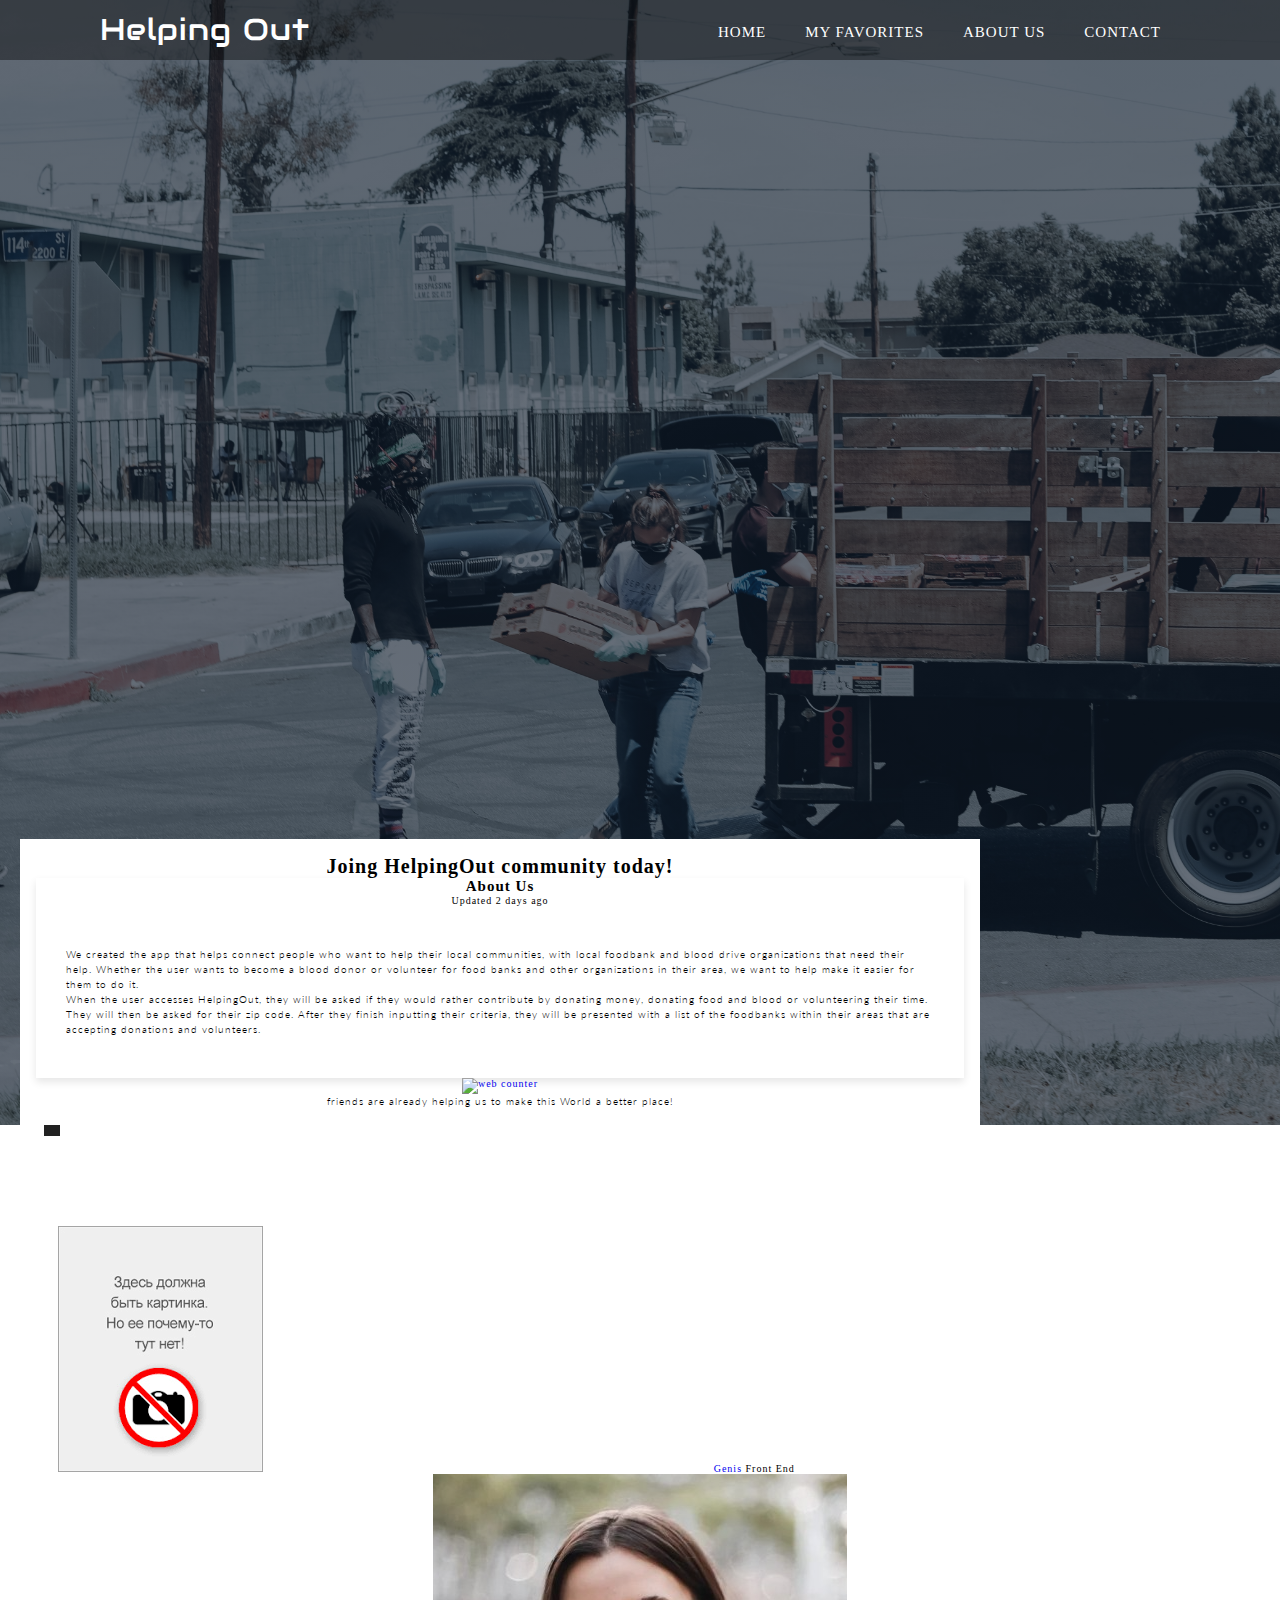
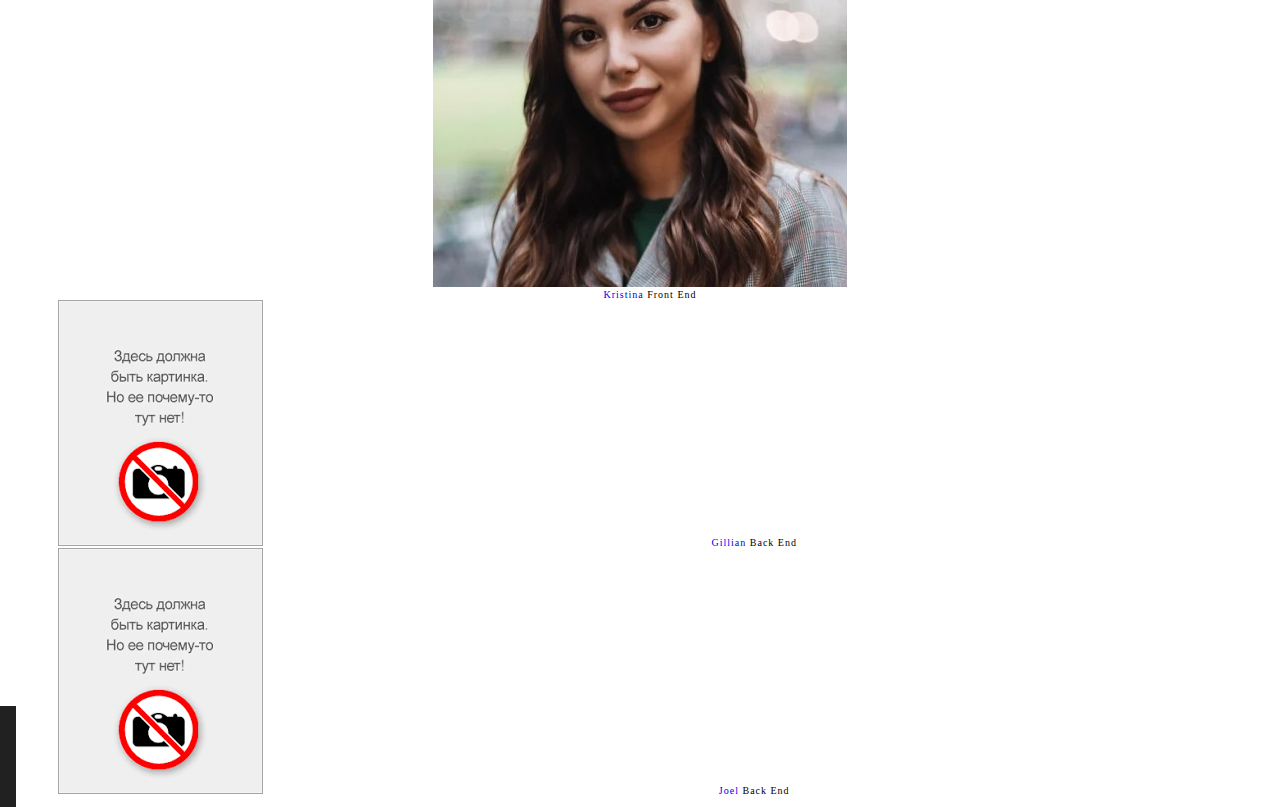
==== aboutus.html @ ee65a78b "changed main buttons, added aboutus page" ====
<!DOCTYPE html>
<html lang="en">
<head>
    <meta charset="UTF-8">
    <meta name="viewport" content="width=device-width, initial-scale=1.0">
    <script src="https://code.jquery.com/jquery-3.3.1.slim.min.js" integrity="sha384-q8i/X+965DzO0rT7abK41JStQIAqVgRVzpbzo5smXKp4YfRvH+8abtTE1Pi6jizo" crossorigin="anonymous"></script>
    <script src="https://cdnjs.cloudflare.com/ajax/libs/popper.js/1.14.7/umd/popper.min.js" integrity="sha384-UO2eT0CpHqdSJQ6hJty5KVphtPhzWj9WO1clHTMGa3JDZwrnQq4sF86dIHNDz0W1" crossorigin="anonymous"></script>
   
    <link rel="stylesheet" type="text/css" href="https://cdnjs.cloudflare.com/ajax/libs/semantic-ui/2.4.1/semantic.min.css">
    <!-- semantic UI -->
    <script src="https://code.jquery.com/jquery-3.1.1.min.js" integrity="sha256-hVVnYaiADRTO2PzUGmuLJr8BLUSjGIZsDYGmIJLv2b8=" crossorigin="anonymous"></script>
    <script src="semantic/dist/semantic.min.js"></script>
    <!-- google fonts -->
    <link href="https://fonts.googleapis.com/css?family=Lato|Poppins&display=swap" rel="stylesheet">
    <link rel="preconnect" href="https://fonts.gstatic.com">
    <link href="https://fonts.googleapis.com/css2?family=Bungee+Outline&display=swap" rel="stylesheet">
    <!-- Sticky Navbar might nees JS CDN for this -->
    <!-- font awesome -->
    <link rel="stylesheet" href="https://use.fontawesome.com/releases/v5.6.1/css/all.css">
    <link rel="preconnect" href="https://fonts.gstatic.com">
    <link href="https://fonts.googleapis.com/css2?family=Audiowide&display=swap" rel="stylesheet">     
    <!-- ION Icons -->
    <script type="module" src="https://unpkg.com/ionicons@4.5.10-0/dist/ionicons/ionicons.esm.js"></script>
    <!-- CSS style -->
    <link rel="stylesheet" href="style.css">
    <link rel="stylesheet" href="style2.css">
    <title>Sample</title>
</head>
<body>


    <header id="home">
        <!-- toggle function -->
        <div class="burger">
            <span class="bar"></span>  
        </div>

        <nav class="nav">
            <a href="index.html" id="logo" >Helping Out</a>
            <div class="overlay" id="nav-fixed">
                <ul>
                    <li><a href="index.html">Home</a></li>
                    <li><a href="myfavorites.html">My Favorites</a></li>
                    <li><a href="aboutus.html">About Us</a></li>
                    <li><a href="contact.html">Contact</a></li>
                </ul>
            </div>
        </nav>

        <main class="content" style="background-color:white; padding:16px;">
          <!-- about us information -->

   <h1>Joing HelpingOut community today!</h1>
         <div class="card">
            <div>
              <h2 class="header">About Us</h2>
              <div class="meta">Updated 2 days ago</div>
              <br>
              <div style="text-align: left; margin:30px;">
                  
                <p>We created the app that helps connect people who want to help their local communities, with local foodbank and blood drive organizations that need their help. Whether the user wants to become a blood donor or volunteer for food banks and other organizations in their area, we want to help make it easier for them to do it.</p>
                <p>When the user accesses HelpingOut, they will be asked if they would rather contribute by donating money, donating food and blood or volunteering their time. They will then be asked for their zip code. After they finish inputting their criteria, they will be presented with a list of the foodbanks within their areas that are accepting donations and volunteers.</p>
              </div>
              <br>
            </div>
          </div>
    
    <!-- hitwebcounter Code START -->
    <div class="ui statistic">
    <a href="https://www.hitwebcounter.com" target="_blank">
    <img src="https://hitwebcounter.com/counter/counter.php?page=7734645&style=0003&nbdigits=4&type=page&initCount=0" title="Free Counter" Alt="web counter" boder="0" /></a> 
    <p class="label">friends are already helping us to make this World a better place!</p>
    </div>                                    

        </main>

    </header>
     <!-- MEET THE TEAM PT 2 -->
    <footer class="ui footer segment container">
        <div class="ui horizontal list ui container">
            <div class="item">
              <img class="ui mini circular image" src="assets/demopic.png">
              <div class="content">
                <a class="ui sub header" href="https://github.com/genis96">Genis</a>
                Front End
              </div>
            </div>
            <div class="item">
              <img class="ui mini circular image" src="assets/kristina.png">
              <div class="content">
                <a class="ui sub header" href="https://github.com/kiankovskaia">Kristina</a>
                Front End
              </div>
            </div>
            <div class="item">
              <img src="assets/demopic.png" class="ui mini circular image">
              <div class="content">
                <a class="ui sub header" href="https://github.com/kiankovskaia">Gillian</a>
                Back End
              </div>
            </div>
            <div class="item">
                <img src="assets/demopic.png" class="ui mini circular image">
                <div class="content">
                    <a class="ui sub header" href="https://github.com/GKFitz">Joel</a>
                  Back End
                </div>
              </div>
        </footer>

    <script src="app.js"></script>
</body>
</html>
---- style.css ----
*::before,
*::after {
    margin: 0;
    padding: 0;
    box-sizing: border-box;
}

/* font-family: 'Poppins', sans-serif;
font-family: 'Lato', sans-serif; */



html {
    font-size: 10px;
    scroll-behavior: smooth;
    letter-spacing: 1px;
    background-color: #fff;
}

p {
    line-height:  0.5;
    letter-spacing: 0.2px;
    font-weight: 100;
    font-family: 'Lato', sans-serif; 
}

a {
    text-decoration: none;
    list-style: none;
}


/* Nav + Home */
header {
    display: flex;
    width: 100%;
    height: 80vh;
    background: linear-gradient(rgba(16,29,44,.6), rgba(16,29,44,.6)),
                url(assets/mainImg.jpg) center no-repeat;
    background-size: cover;
    flex-direction: column;
    text-align: center;
    position: relative;
    /* background-attachment: fixed; */
}

/* burger creation here */
.burger {
    padding: 2rem 2.5rem;
    position: fixed;
    top: 1.2rem;
    right: 1.2rem;
    background-color: #0000004d;
    z-index: 1001;
    border-radius: 3px;
    cursor: pointer;
}

/* needed to create toggle menu */
.burger .bar,
.burger .bar::before,
.burger .bar::after {
    content: '';
    position: absolute;
    height: 2.5px;
    width: 3em;
    background-color: #fff;;
    top: 0;
    left: 0;
    right: 0;
    bottom: 0;
    margin: auto;
    transition: 650ms;
}

.burger .bar::before {
    top: -2rem;
}

.burger .bar::after {
    top: 2rem;
} 

.active .bar {
    background-color: transparent;
    z-index: 1000;

}

.active .bar::before {
    transform: rotate(45deg);
}

.active .bar::after {
    transform: rotate(-45deg);
}

/* now i insert the jquery to make this work on app.js */
.active .bar::before,
.active .bar::after {
    top: 0;
}

nav {
    display: flex;
    justify-content: center;
    align-content: center;
    width: 100%;
    height: 6rem;
    position: relative;
    line-height: 5rem;
    background-color: rgba(0, 0, 0, .4);
    margin-bottom: 0px;
}

#logo {
    display: none;
    text-transform: capitalize;
    font-size: 10px;
    /* font-weight: 300; */
    text-decoration: none;
    color: white;
    font-family: 'Poppins', sans-serif;
    font-size: 3rem;
    font-family: 'Audiowide', cursive;
}

.overlay {
    background-color: rgba(0, 0, 0, .95);
    position: fixed;
    right: 0;
    left: 0;
    top: 0;
    bottom: 0;
    z-index: 1;
    /* instead of all i can use opacity */
    transition: all 650ms;
    transform: scale(0);
    opacity: 0;
    z-index: 1000;

}

.overlay a {
    text-decoration: none;
}

.overlay.burger-open {
    transform: scale(1);
    opacity: 1;
}

.nav .overlay ul {
    display: flex;
    position: relative;
    height: 100%;
    flex-direction: column;
    justify-content: center;
}

.nav .overlay ul li {
    text-transform: uppercase;
}

.nav .overlay ul li a {
    display: block;
    font-size: 1rem;
    transition: all 650ms;
    justify-content:center; 
    text-align: center;
    color: white;
}

.nav .overlay ul li a:hover,
.nav .overlay ul li a .active:hover {
    text-align: center;
    color: #61bbe1;
}

/* Home Work */
.main-txt {
    width: 70%;
    color: #fff;
    margin-top: 10%;
}

.inner-txt {
    padding: 20px 20px 20px 20px;
}

.inner-txt h1 {
    font-size: 3.5rem;
    letter-spacing: 1px;
    line-height: 1.3em;
    margin-bottom: 2%;
    text-transform: none;
    font-family: 'Lato', sans-serif; 
}

.inner-txt h1 span {
    color: #61bbe1;
}

.inner-txt h2 {
    font-size: 2.5rem;
    letter-spacing: 1px;
    line-height: 1.3em;
    font-weight: 300;
    position: relative;
}

.media {
    position: absolute;
    right: -10px;
    float: right;
    top: 57%;
    z-index: 999;
    transform: rotate(90deg);
    cursor: pointer;
}

.media ul {
    list-style: none;
}

.media ul li {
    display: inline-block;
    text-transform: uppercase;
    color: #ffffffb3;
    font-family: Helvetica;
    font-size: 25px;
    font-weight: 300;
    letter-spacing: 2px;
    margin-right: 40px;
    transform: rotate(270deg);
}

.content button {
    cursor: pointer;
}


/* style for main buttons */

.main-button {
    border-radius: 12px;
    width: 90%;
    background-color: #469dc2;
    padding: 45px;
    text-align:center;
    margin: 16px;
    border: 1px;
    opacity: 80%;
}
button:hover {
    box-shadow: 0 12px 16px 0 rgba(0,0,0,0.24), 0 17px 50px 0 rgba(0,0,0,0.19);
  }

.main-button h2 {
    font-size: 25px;
}

.main-button p {
    line-height: 30px;
    font-size: 20px;
}

.main-button i {
    margin-right: 1%;
    margin-left: 1%;
    margin-bottom: 1%;
}

/* Nav + Home End */

/* Aside Page */
.content {
    /* display: inline-block; */
    width: auto;
    height: auto;
    margin-bottom: 3%;
    justify-content: center;
    text-align: center;
    margin: auto;
}

.content .helpQuestion {
    font-size: 35px;
    padding: 1%;
    width: auto;
}

#asideStyle {
    margin-right: 20px;
    padding: 20px;
    clear: both;
    float: right;
    width: 20%;
    height: 30%;
    font-family: 'Gill Sans', 'Gill Sans MT', Calibri, 'Trebuchet MS', sans-serif;
    background-color: red;
}


/* COMMENT BACK - TESTING */
.content, 
.asideStyle {
    margin-bottom: 0%;
}

/* Meet the Team */
footer {
    display: inline-flex;
    background-color: #212121;
    position: inherit;
    bottom: 0;
    left: 0;
    width: 100%;
    height: auto;
    margin: 44px;
    /* padding: 15px 0; */
    align-self: center;
    align-content: center;
    text-align: center;
    align-items: center;
    justify-content: center;
  }

/* 
  .horizontal {
      margin-top: 100vh;
      padding-top: 100vh;
  } */
/* .footer {
    display: flexbox;
    width: 100%;
    align-self: center;
    align-content: center;
    text-align: center;
    align-items: center;
    justify-content: center;
} */

.stylefooter{
    justify-content: space-between;
    margin-left: 2%;
    margin-right: 2%;
    height: 10%;
}

.column {
    float: left;
    width: 22%;
    margin-bottom: 16px;
    padding: 0 8px;
}
  
.card {
    text-align: center;
    box-shadow: 0 4px 8px 0 rgba(0, 0, 0, 0.1)

}

img {
    max-width: 100%;
    height: auto;
    /* margin-top: 20px; */
}
  
.container {
    padding: 0 16px;
    padding-top: 7%;
}
  
.container::after, .row::after {
    content: "";
    clear: both;
    display: table;
}
  
.title {
    color: grey;
}
  
.button {
    border: none;
    outline: 0;
    display: inline-block;
    padding: 8px;
    color: white;
    background-color: #000;
    text-align: center;
    cursor: pointer;
    width: 100%;
}
  
.button:hover {
    background-color: #555;
}

.wrapper {
    display: grid;
    grid-gap: 10px;
    grid-template-columns: [col] 100px [col] 100px [col] 100px [col] 100px  ;
    grid-template-rows: [row] auto [row] auto [row] ;

  }

  .box {
    background-color :rgb(225, 225, 225);
    color: #fff;
    border-radius: 5px;
    padding: 20px;
    font-size: 150%;
  }

  .box1 {
    grid-column: col 2 / span 4;
    grid-row: row ;
  }
  .box2 {
    grid-column: col 2 / span 4 ;
    grid-row: row 2;
  }
  .box3 {
    grid-column: col 2 / span 4 ;
    grid-row: row 3 ;
  }
  .box4 {
    grid-column: col 2 / span 4;
    grid-row: row 4 ;
  }

  .box5 {
    grid-column: col 2 / span 4 ;
    grid-row: row 5;
  }

  .like {
    background-color: transparent;

  }

.like button {
  cursor: pointer;
}

.like button:hover {
  color: red;
} 

#modalBox {
    /* position:fixed; */
    /* display: inline-flex; */
    width: 100% !important;
    height: 95%;
    padding: 3%;
    z-index:1;
    display: none;
    box-shadow: none;
    background-color: #f1f4f5;
}


#modalBox input {
    font-size: 18px;
    /* height: auto; */
}

#modalBox input::placeholder {
    font-size: 15px;
    text-align: center;
    color: #4d4d4d;    
}


.mainSearchBtns {
    display: inline-flex;
    text-align: center;
    align-items: center;
    font-size: 15px !important;
    width: auto;
}

#resultBtnFontSizes {
    font-size: 18px;
}

#modalBox .scrolling  {
    background-color: #f1f4f5;
}

/* Favorites Page */

#myFavorites {
    display: none;
    width: 100%;
    height: 80%;
    display: none;
    justify-content: center;
    background-color: #f1f4f5;
    margin-bottom: 3%;
}

.favContainer {
    display: inline;
    width: 85%;
    /* height: 50%; */
    background-color: transparent;
    align-self: center; 
}
  
.favBox {
    background-color: transparent;
    color: #fff;
    border-radius: 5px;
    padding: 10px;
    font-size: 150%;
}

.favBox1 {
    grid-column: col 2 / span 4;
    grid-row: row ;
}
.favBox2 {
    grid-column: col 2 / span 4 ;
    grid-row: row 2;
}
.favBox3 {
    grid-column: col 2 / span 4 ;
    grid-row: row 3 ;
}
.favBox4 {
    grid-column: col 2 / span 4;
    grid-row: row 4 ;
}

.favBox5 {
    grid-column: col 2 / span 4 ;
    grid-row: row 5;
}

.favBox input {
    display: flex;
    width: 100%;
    height: 80px;
    justify-content: flex-start;
    align-self: flex-start;
    border: 3px solid #555;
}

.favBox input::placeholder {
    padding-left: 30px;
}


#charityname {
    color: black;
}


/*START CONTACT*/
.contactHome {
    display: flex;
    width: 100%;
    height: 100vh;
    background: linear-gradient(rgba(16,29,44,.6), rgba(16,29,44,.6)),
                url(assets/mainImg.jpg) center no-repeat;
    background-size: cover;
    flex-direction: column;
    text-align: center;
    position: relative;
    opacity: 0.9;
}

.contactContent {
    display: inline-flex;
    background-color: #9fb8ce;
    opacity: 0.9;
    justify-content: center;
    align-items: center;
    align-self: center;
    width: 80%;
    height: 55%;
    margin-top: 5%;
    cursor: pointer;
}

/* #contactForm {
    width: 100%;
} */

form h1 {
    /* width: 100%; */
    font-size: 30px;
    margin-bottom: 5%;
}

/* #contactForm input {
    width: 50%;
    
} */

/* #contactSubmitBtn {

} */

.field input::placeholder {
    font-size: 15px;
    text-align: center;
}

/*END CONTACT*/


/* RESPONSIVE */
@media screen and (max-width: 1200px) {
    #logo {
        display: block;
    }
}

@media screen and (min-width: 1200px) {
    .burger {
        display: none;
    }
    .nav {
        display: flex;
        padding: 0.5rem 10rem 0;
        justify-content: space-between;
    }
    #logo {
        display: block;
    }
    .nav .overlay {
        position: initial;
        background: none;
        opacity: initial;
        transform: initial;
    }
    .nav .overlay ul {
        flex-direction: row;
        list-style: none;
        margin-top: 2px;
    }
    .nav .overlay ul li a {
        font-size: 1.5rem;
        letter-spacing: 1px;
        margin-right: -1px;
        padding: 0 2rem;
    }
}
---- style2.css ----
*,
*::before,
*::after {
    margin: 0;
    padding: 0;
    box-sizing: border-box;
}

/* font-family: 'Poppins', sans-serif;
font-family: 'Lato', sans-serif; */

html {
    font-size: 10px;
    scroll-behavior: smooth;
    letter-spacing: 1px;
}

p {
    line-height:  1.5;
    letter-spacing: 1px;
    font-weight: 300;
    font-family: 'Lato', sans-serif; 
}

a {
    text-decoration: none;
    list-style: none;
}


/* Nav + Home */
header {
    display: flex;
    width: 100%;
    height: 125vh;
    background: linear-gradient(rgba(16,29,44,.6), rgba(16,29,44,.6)),
                url(assets/mainImg.jpg) center no-repeat;
    background-size: cover;
    flex-direction: column;
    text-align: center;
    position: relative;
    /* background-attachment: fixed; */
}



/* burger creation here */
.burger {
    padding: 2rem 2.5rem;
    position: fixed;
    top: 1.2rem;
    right: 1.2rem;
    background-color: #0000004d;
    z-index: 1001;
    border-radius: 3px;
    cursor: pointer;
}

/* needed to create toggle menu */
.burger .bar,
.burger .bar::before,
.burger .bar::after {
    content: '';
    position: absolute;
    height: 2.5px;
    width: 3em;
    background-color: #fff;;
    top: 0;
    left: 0;
    right: 0;
    bottom: 0;
    margin: auto;
    transition: 650ms;
}

.burger .bar::before {
    top: -2rem;
}

.burger .bar::after {
    top: 2rem;
} 

.active .bar {
    background-color: transparent;
    z-index: 1000;

}

.active .bar::before {
    transform: rotate(45deg);
}

.active .bar::after {
    transform: rotate(-45deg);
}

/* now i insert the jquery to make this work on app.js */
.active .bar::before,
.active .bar::after {
    top: 0;
}

nav {
    display: flex;
    justify-content: center;
    align-content: center;
    width: 100%;
    height: 6rem;
    position: relative;
    line-height: 5rem;
    background-color: rgba(0, 0, 0, .4);
    margin-bottom: 20px;

}

#logo {
    display: none;
    text-transform: capitalize;
    font-size: 2rem;
    font-weight: 300;
    text-decoration: none;
    color: white;
    font-family: 'Poppins', sans-serif;
    font-size: 3rem;
    font-family: 'Audiowide', cursive;
}

.overlay {
    background-color: rgba(0, 0, 0, .95);
    position: fixed;
    right: 0;
    left: 0;
    top: 0;
    bottom: 0;
    z-index: 1;
    /* instead of all i can use opacity */
    transition: all 650ms;
    transform: scale(0);
    opacity: 0;
    z-index: 1000;

}

.overlay a {
    text-decoration: none;
}

.overlay.burger-open {
    transform: scale(1);
    opacity: 1;
}

.nav .overlay ul {
    display: flex;
    position: relative;
    height: 100%;
    flex-direction: column;
    justify-content: center;
}

.nav .overlay ul li {
    text-transform: uppercase;
}

.nav .overlay ul li a {
    display: block;
    font-size: 1rem;
    transition: all 650ms;
    justify-content:center; 
    text-align: center;
    color: white;
}

.nav .overlay ul li a:hover,
.nav .overlay ul li a .active:hover {
    text-align: center;
    color: #61bbe1;
}

/* Home Work */
.main-txt {
    width: 70%;
    color: #fff;
    margin-top: 10%;
}

.inner-txt {
    padding: 20px 20px 20px 20px;
}

.inner-txt h1 {
    font-size: 3.5rem;
    letter-spacing: 1px;
    line-height: 1.3em;
    margin-bottom: 2%;
    text-transform: none;
    font-family: 'Lato', sans-serif; 
}

.inner-txt h1 span {
    color: #61bbe1;
}

.inner-txt h2 {
    font-size: 2.5rem;
    letter-spacing: 1px;
    line-height: 1.3em;
    font-weight: 300;
    position: relative;
}

.main-btn {
    font-size: 1.5rem;
    border: 2px solid #788a93;
    background-color: #469dc2;
    color: #eee;
    padding: 1rem 2rem;
    letter-spacing: 3px;
    margin-right: -3px;
    position: relative;
    margin-top: 2.5rem;
}

.media {
    position: absolute;
    right: -10px;
    float: right;
    top: 57%;
    z-index: 999;
    transform: rotate(90deg);
    cursor: pointer;
}

.media ul {
    list-style: none;
}

.media ul li {
    display: inline-block;
    text-transform: uppercase;
    color: #ffffffb3;
    font-family: Helvetica;
    font-size: 25px;
    font-weight: 300;
    letter-spacing: 2px;
    margin-right: 40px;
    transform: rotate(270deg);
}


/* style for main buttons */

.main-button{
    border-radius: 12px;
    width: 90%;
    background-color: #469dc2;
    padding: 45px;
    text-align:center;
    margin: 16px;
    margin-left: 70px;
    border: 1px;
    opacity: 80%;
}
button:hover {
    box-shadow: 0 12px 16px 0 rgba(0,0,0,0.24), 0 17px 50px 0 rgba(0,0,0,0.19);
  }

/* Nav + Home End */

/* Aside Page */
.content {
    width: 75%;
    display: inline-block;
    margin-left: 20px;
}

.asidestyle {
    margin-right: 20px;
    padding: 20px;
    clear: both;
    float: right;
    width: 20%;
    height: 100%;
    font-family: 'Gill Sans', 'Gill Sans MT', Calibri, 'Trebuchet MS', sans-serif;
    /* background-color: ; */
}


/* Meet the Team */
.footer {
    display: inline;
    background-color: #212121;
    position: inherit;
    bottom: 0;
    left: 0;
    width: 100%;
    padding: 15px 0;
    align-self: center;
    align-content: center;
    text-align: center;
    align-items: center;
    justify-content: center;
  }
/* .footer {
    display: flexbox;
    width: 100%;
    align-self: center;
    align-content: center;
    text-align: center;
    align-items: center;
    justify-content: center;
} */

.row {
    justify-content: space-between;
    margin-left: 2%;
    margin-right: 2%;
}

.column {
    float: left;
    width: 22%;
    margin-bottom: 16px;
    padding: 0 8px;
}
  
.card {
    text-align: center;
    box-shadow: 0 4px 8px 0 rgba(0, 0, 0, 0.1);
}
  
.container {
    padding: 0 16px;
    padding-top: 7%;
}
  
.container::after, .row::after {
    content: "";
    clear: both;
    display: table;
}
  
.title {
    color: grey;
}
  
.button {
    border: none;
    outline: 0;
    display: inline-block;
    padding: 8px;
    color: white;
    background-color: #000;
    text-align: center;
    cursor: pointer;
    width: 100%;
}
  
.button:hover {
    background-color: #555;
}

/* RESPONSIVE */

@media screen and (max-width: 1200px) {
    #logo {
        display: block;
    }
}

@media screen and (min-width: 1200px) {
    .burger {
        display: none;
    }
    .nav {
        display: flex;
        padding: 0.5rem 10rem 0;
        justify-content: space-between;
    }
    #logo {
        display: block;
    }
    .nav .overlay {
        position: initial;
        background: none;
        opacity: initial;
        transform: initial;
    }
    .nav .overlay ul {
        flex-direction: row;
        list-style: none;
        margin-top: 2px;
    }
    .nav .overlay ul li a {
        font-size: 1.5rem;
        letter-spacing: 1px;
        margin-right: -1px;
        padding: 0 2rem;
    }
}


.wrapper {
    display: grid;
    grid-gap: 10px;
    grid-template-columns: [col] 100px [col] 100px [col] 100px [col] 100px  ;
    grid-template-rows: [row] auto [row] auto [row] ;
  }

  .box {
    background-color :rgb(225, 225, 225);
    color: #fff;
    border-radius: 5px;
    padding: 20px;
    font-size: 150%;
  }

  .box1 {
    grid-column: col 2 / span 4;
    grid-row: row ;
  }
  .box2 {
    grid-column: col 2 / span 4 ;
    grid-row: row 2;
  }
  .box3 {
    grid-column: col 2 / span 4 ;
    grid-row: row 3 ;
  }
  .box4 {
    grid-column: col 2 / span 4;
    grid-row: row 4 ;
  }

  .box5 {
    grid-column: col 2 / span 4 ;
    grid-row: row 5;
  }

  .like {
    background-color: transparent;

  }

.like button {
  cursor: pointer;
}

.like button:hover {
  color: red;
}

.result-modal{

/* position:fixed; */
z-index:1;
display: show;
}
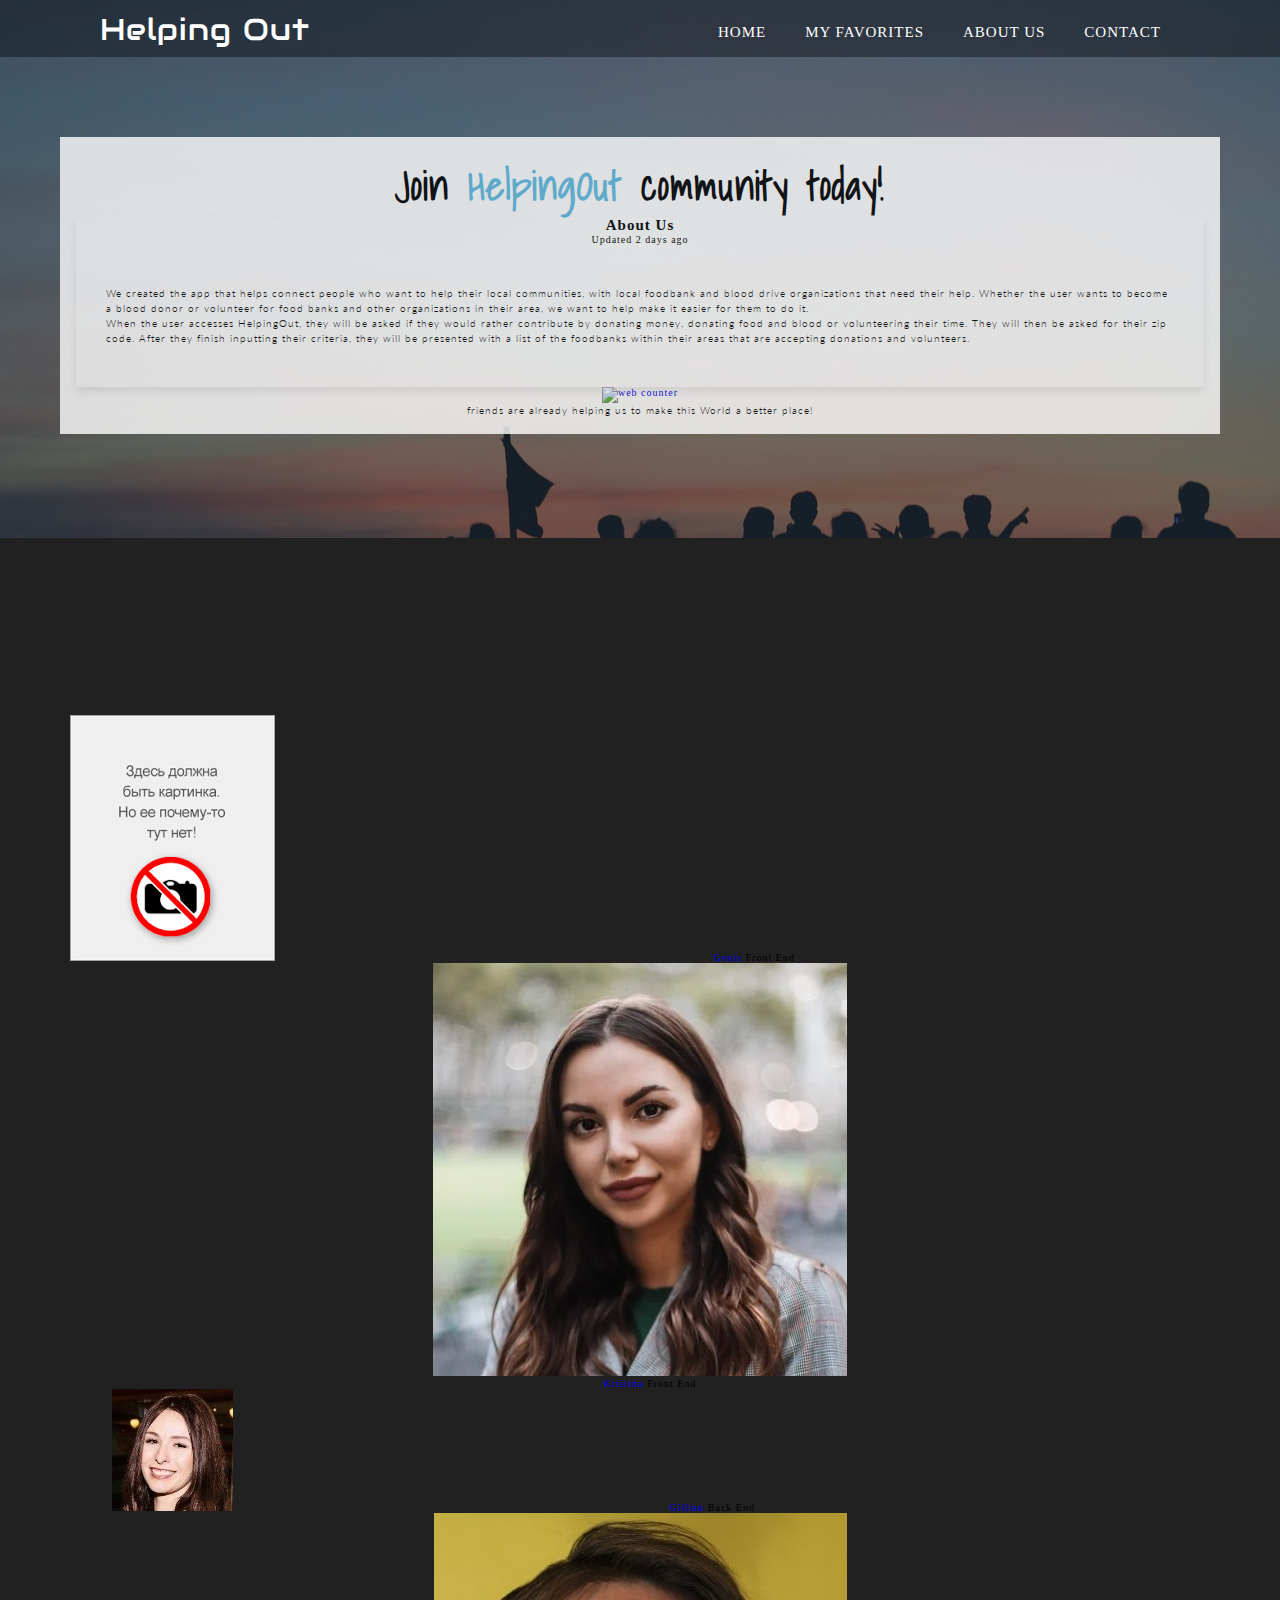
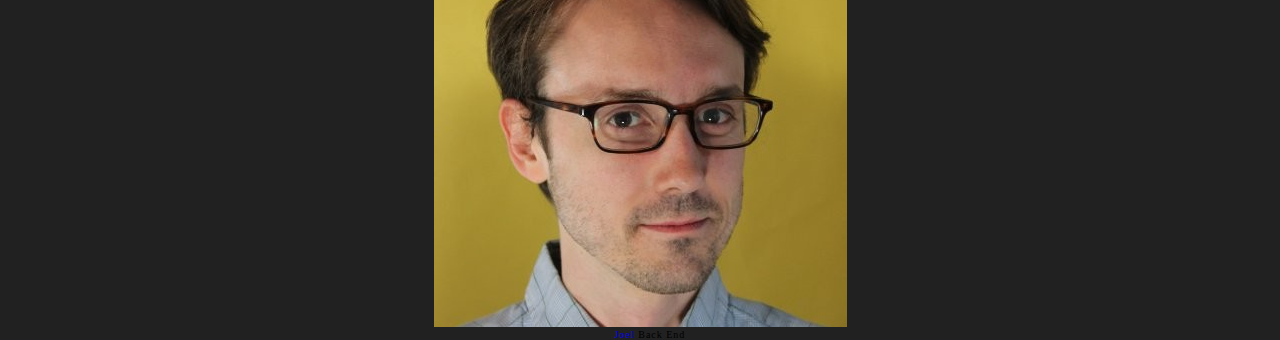
==== commit 6e948797: "updated about us page" ====
--- a/aboutus.html
+++ b/aboutus.html
@@ -19,18 +19,21 @@
     <!-- font awesome -->
     <link rel="stylesheet" href="https://use.fontawesome.com/releases/v5.6.1/css/all.css">
     <link rel="preconnect" href="https://fonts.gstatic.com">
-    <link href="https://fonts.googleapis.com/css2?family=Audiowide&display=swap" rel="stylesheet">     
+    <link href="https://fonts.googleapis.com/css2?family=Audiowide&display=swap" rel="stylesheet">  
+    <link rel="preconnect" href="https://fonts.gstatic.com">
+    <link href="https://fonts.googleapis.com/css2?family=Shadows+Into+Light&display=swap" rel="stylesheet">
+       
     <!-- ION Icons -->
     <script type="module" src="https://unpkg.com/ionicons@4.5.10-0/dist/ionicons/ionicons.esm.js"></script>
     <!-- CSS style -->
     <link rel="stylesheet" href="style.css">
     <link rel="stylesheet" href="style2.css">
-    <title>Sample</title>
+    <title>About Us</title>
 </head>
 <body>
 
-
-    <header id="home">
+    <header id="home" style="background: linear-gradient(rgba(16,29,44,.6), rgba(16,29,44,.6)),
+    url(assets/mainImg6.jpg) center no-repeat;">
         <!-- toggle function -->
         <div class="burger">
             <span class="bar"></span>  
@@ -48,10 +51,16 @@
             </div>
         </nav>
 
-        <main class="content" style="background-color:white; padding:16px;">
+        <main style="background-color:white;
+        opacity: 30%; 
+        padding:16px; 
+        margin:60px;  
+        position: relative;
+        opacity: 80%;">
+
           <!-- about us information -->
 
-   <h1>Joing HelpingOut community today!</h1>
+   <h4>Join <span style="color: #61bbe1;">HelpingOut</span> community today!</h4>
          <div class="card">
             <div>
               <h2 class="header">About Us</h2>
@@ -74,41 +83,40 @@
     </div>                                    
 
         </main>
-
-    </header>
-     <!-- MEET THE TEAM PT 2 -->
+           <!-- MEET THE TEAM PT 2 -->
     <footer class="ui footer segment container">
-        <div class="ui horizontal list ui container">
-            <div class="item">
-              <img class="ui mini circular image" src="assets/demopic.png">
+      <div class="ui horizontal list ui container">
+          <div class="item">
+            <img class="ui mini circular image" src="assets/demopic.png">
+            <div class="content">
+              <a class="ui sub header" href="https://github.com/genis96">Genis</a>
+              Front End
+            </div>
+          </div>
+          <div class="item">
+            <img class="ui mini circular image" src="assets/kristina.png">
+            <div class="content">
+              <a class="ui sub header" href="https://github.com/kiankovskaia">Kristina</a>
+              Front End
+            </div>
+          </div>
+          <div class="item">
+            <img src="assets/gillian.jpg" class="ui mini circular image">
+            <div class="content">
+              <a class="ui sub header" href="https://github.com/kiankovskaia">Gillian</a>
+              Back End
+            </div>
+          </div>
+          <div class="item">
+              <img src="assets/joel.png" class="ui mini circular image">
               <div class="content">
-                <a class="ui sub header" href="https://github.com/genis96">Genis</a>
-                Front End
-              </div>
-            </div>
-            <div class="item">
-              <img class="ui mini circular image" src="assets/kristina.png">
-              <div class="content">
-                <a class="ui sub header" href="https://github.com/kiankovskaia">Kristina</a>
-                Front End
-              </div>
-            </div>
-            <div class="item">
-              <img src="assets/demopic.png" class="ui mini circular image">
-              <div class="content">
-                <a class="ui sub header" href="https://github.com/kiankovskaia">Gillian</a>
+                  <a class="ui sub header" href="https://github.com/GKFitz">Joel</a>
                 Back End
               </div>
             </div>
-            <div class="item">
-                <img src="assets/demopic.png" class="ui mini circular image">
-                <div class="content">
-                    <a class="ui sub header" href="https://github.com/GKFitz">Joel</a>
-                  Back End
-                </div>
-              </div>
-        </footer>
+      </footer>
 
+    </header>
     <script src="app.js"></script>
 </body>
 </html>--- a/style.css
+++ b/style.css
@@ -29,7 +29,10 @@
     list-style: none;
 }
 
-
+h4 {
+    font-size:40px;
+    font-family: 'Shadows Into Light', cursive;
+}
 /* Nav + Home */
 header {
     display: flex;
